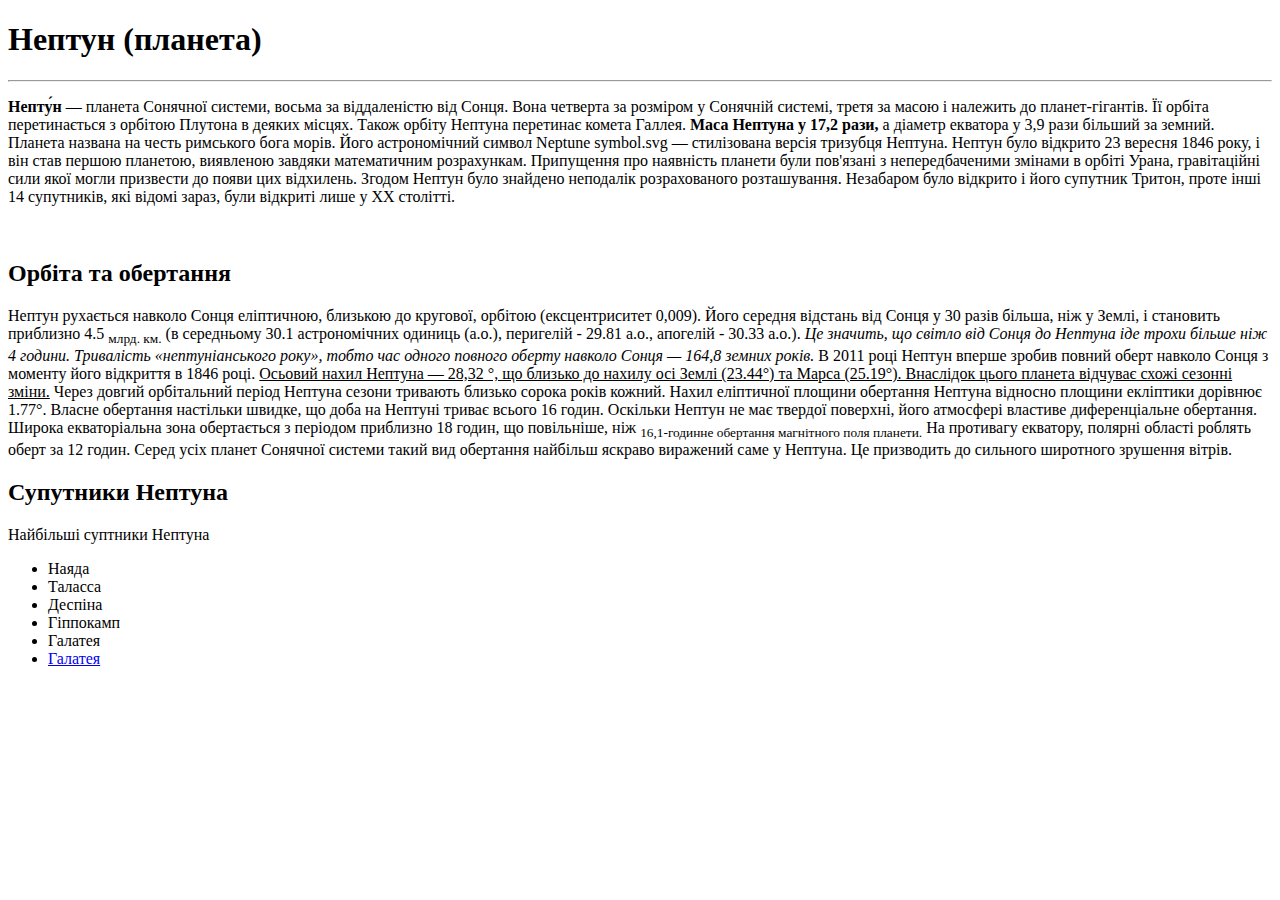
==== 2homework/index.html @ 9f41fb78 "test homework" ====
<!DOCTYPE html>
<html lang="en">

<head>
    <meta charset="UTF-8">
    <meta http-equiv="X-UA-Compatible" content="IE=edge">
    <meta name="viewport" content="width=device-width, initial-scale=1.0">
    <title>Нептун</title>
</head>

<body>
    <h1>Нептун (планета)</h1>
    <hr>
    <p><b>Непту́н</b> — планета Сонячної системи, восьма за віддаленістю від Сонця. Вона четверта за розміром у Сонячній
        системі, третя за масою і належить до планет-гігантів. Її орбіта перетинається з орбітою Плутона в деяких
        місцях. Також орбіту Нептуна перетинає комета Галлея.<b> Маса Нептуна у 17,2 рази,</b> а діаметр екватора у 3,9
        рази
        більший за земний. Планета названа на честь римського бога морів. Його астрономічний символ Neptune symbol.svg —
        стилізована версія тризубця Нептуна.

        Нептун було відкрито 23 вересня 1846 року, і він став першою планетою, виявленою завдяки математичним
        розрахункам. Припущення про наявність планети були пов'язані з непередбаченими змінами в орбіті Урана,
        гравітаційні сили якої могли призвести до появи цих відхилень. Згодом Нептун було знайдено неподалік
        розрахованого розташування. Незабаром було відкрито і його супутник Тритон, проте інші 14 супутників, які відомі
        зараз, були відкриті лише у XX столітті.</p>
    <img src="12.jpg" alt="">
    <h2>Орбіта та обертання</h2>
    <p>Нептун рухається навколо Сонця еліптичною, близькою до кругової, орбітою (ексцентриситет 0,009). Його середня
        відстань від Сонця у 30 разів більша, ніж у Землі, і становить приблизно 4.5 <sub>млрд. км.</sub> (в середньому
        30.1
        астрономічних одиниць (а.о.), перигелій - 29.81 а.о., апогелій - 30.33 а.о.). <i>Це значить, що світло від
          Сонця до Нептуна іде трохи більше ніж 4 години. Тривалість «нептуніанського року», тобто час одного повного
        оберту навколо Сонця — 164,8 земних років.</i> В 2011 році Нептун вперше зробив повний оберт навколо Сонця з
        моменту
        його відкриття в 1846 році.

        <ins>Осьовий нахил Нептуна — 28,32 °, що близько до нахилу осі Землі (23.44°) та Марса (25.19°). Внаслідок цього
            планета відчуває схожі сезонні зміни.</ins> Через довгий орбітальний період Нептуна сезони тривають близько
        сорока
        років кожний. Нахил еліптичної площини обертання Нептуна відносно площини екліптики дорівнює 1.77°.

        Власне обертання настільки швидке, що доба на Нептуні триває всього 16 годин. Оскільки Нептун не має твердої
        поверхні, його атмосфері властиве диференціальне обертання. Широка екваторіальна зона обертається з періодом
        приблизно 18 годин, що повільніше, ніж <sub>16,1-годинне обертання магнітного поля планети.</sub> На противагу
        екватору,
        полярні області роблять оберт за 12 годин. Серед усіх планет Сонячної системи такий вид обертання найбільш
        яскраво виражений саме у Нептуна. Це призводить до сильного широтного зрушення вітрів.
    </p>
    <h2>Супутники Нептуна</h2>
    <p>Найбільші суптники Нептуна</p>
    <ul>
        <li>Наяда</li>
        <li>Таласса</li>
        <li>Деспіна</li>
        <li>Гіппокамп</li>
        <li>Галатея</li>
        <li><a href="https://uk.wikipedia.org/wiki/%D0%A2%D1%80%D0%B8%D1%82%D0%BE%D0%BD_(%D1%81%D1%83%D0%BF%D1%83%D1%82%D0%BD%D0%B8%D0%BA)"> Галатея</li></a>

    </ul>










</body>

</html>
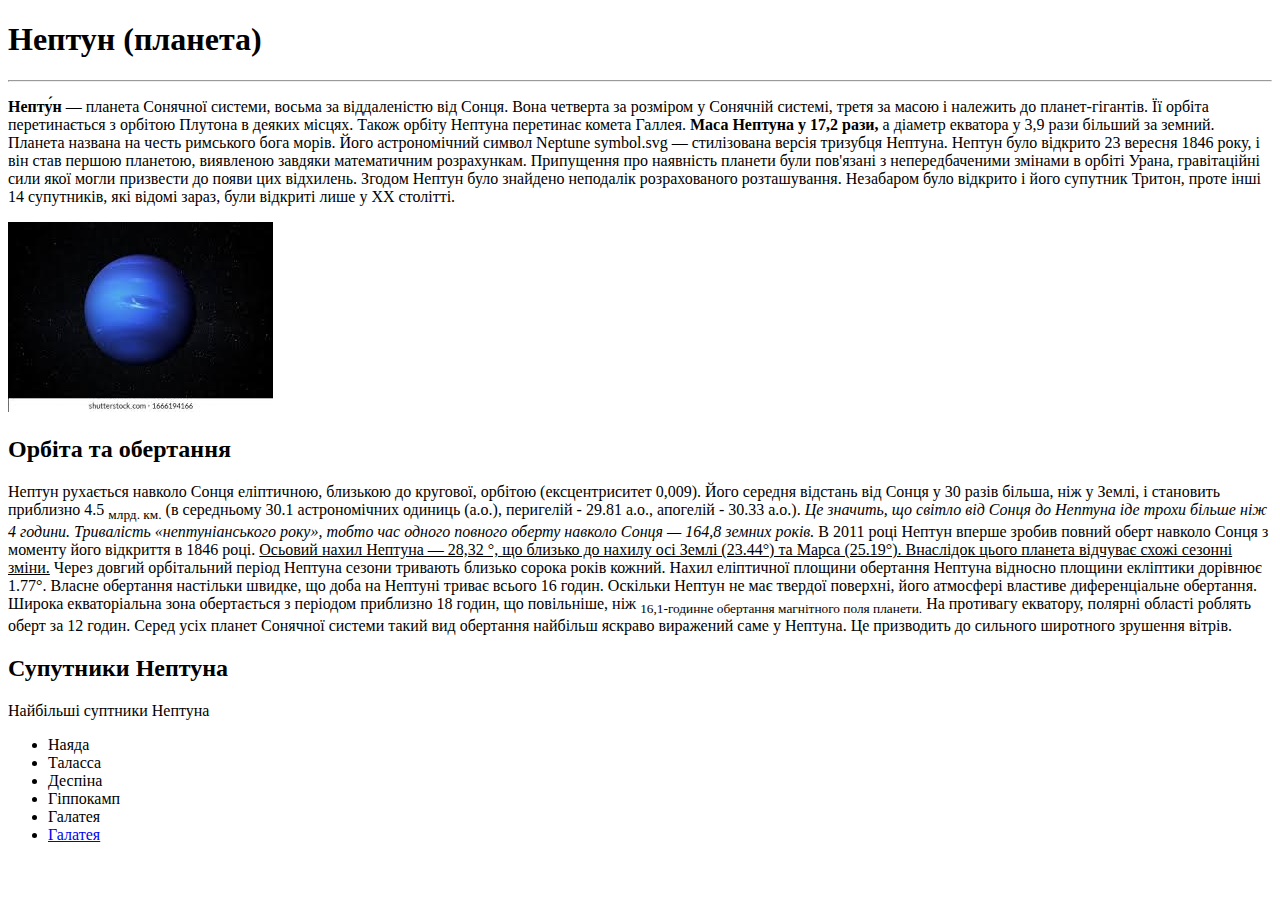
==== commit 1d2fe7d9: "2homework added" ====
--- a/2homework/index.html
+++ b/2homework/index.html
@@ -23,7 +23,7 @@
         гравітаційні сили якої могли призвести до появи цих відхилень. Згодом Нептун було знайдено неподалік
         розрахованого розташування. Незабаром було відкрито і його супутник Тритон, проте інші 14 супутників, які відомі
         зараз, були відкриті лише у XX столітті.</p>
-    <img src="12.jpg" alt="">
+    <img src="нептун.jpg" alt="">
     <h2>Орбіта та обертання</h2>
     <p>Нептун рухається навколо Сонця еліптичною, близькою до кругової, орбітою (ексцентриситет 0,009). Його середня
         відстань від Сонця у 30 разів більша, ніж у Землі, і становить приблизно 4.5 <sub>млрд. км.</sub> (в середньому
